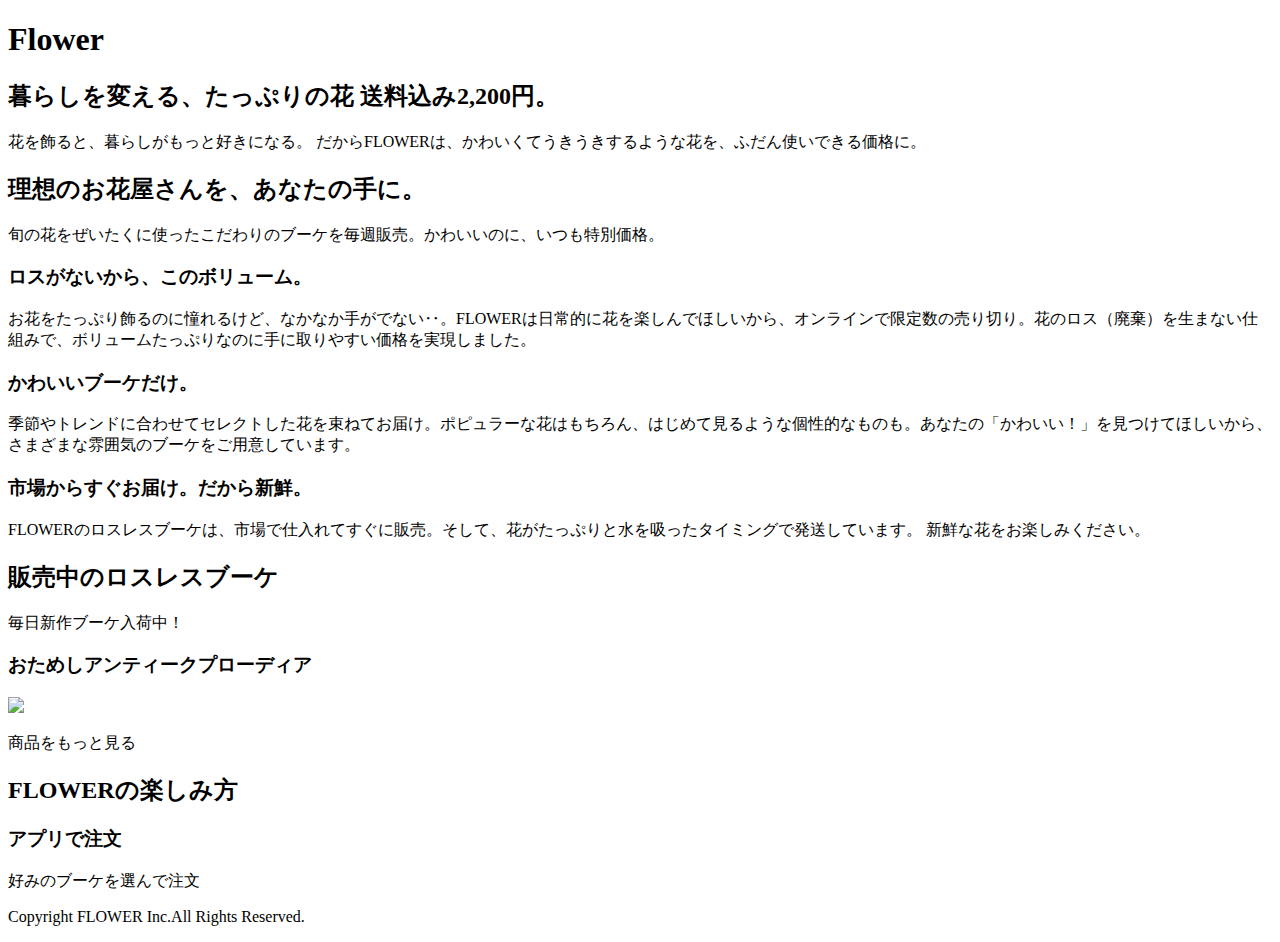
==== flower/index.html @ 5d366b84 "flower" ====
<!DOCTYPE html>
<html lang="en">
<head>
    <meta charset="UTF-8">
    <meta name="viewport" content="width=device-width, initial-scale=1.0">
    <title>Flower</title>
</head>
<body>
    <main>
        <article>
            <header>
                <h1>Flower</h1>
            </header>

            <section>
                <h2>暮らしを変える、たっぷりの花 送料込み2,200円。</h2>
                <p>
                    花を飾ると、暮らしがもっと好きになる。
                    だからFLOWERは、かわいくてうきうきするような花を、ふだん使いできる価格に。
                </p>
            </section>

            <section>
                <h2>理想のお花屋さんを、あなたの手に。</h2>
                <p>
                 旬の花をぜいたくに使ったこだわりのブーケを毎週販売。かわいいのに、いつも特別価格。
                </p>
            </section>

            <section>
                <h3>ロスがないから、このボリューム。</h3>
                <p>
                    お花をたっぷり飾るのに憧れるけど、なかなか手がでない‥。FLOWERは日常的に花を楽しんでほしいから、オンラインで限定数の売り切り。花のロス（廃棄）を生まない仕組みで、ボリュームたっぷりなのに手に取りやすい価格を実現しました。
                </p>
            </section>

            <section>
                <h3>かわいいブーケだけ。</h3>
                <p>
                   季節やトレンドに合わせてセレクトした花を束ねてお届け。ポピュラーな花はもちろん、はじめて見るような個性的なものも。あなたの「かわいい！」を見つけてほしいから、さまざまな雰囲気のブーケをご用意しています。
                </p>
            </section>

            <section>
                <h3>市場からすぐお届け。だから新鮮。</h3>
                <p>
                    FLOWERのロスレスブーケは、市場で仕入れてすぐに販売。そして、花がたっぷりと水を吸ったタイミングで発送しています。
                    新鮮な花をお楽しみください。
                </p>
            </section>

            <section>
                <h2>販売中のロスレスブーケ</h2>
                <p>毎日新作ブーケ入荷中！</p>
            </section>

            <section>
                <h3>おためしアンティークプローディア</h3>
                <img src="https://flowr.is/collections/15378">
            </section>

            <section>
                <a href="https://flowr.is/collections/15378"></a>
            </section>

            <p>商品をもっと見る</p>

            <section>
                <h2>FLOWERの楽しみ方</h2>
                <h3>アプリで注文</h3>
                <p>好みのブーケを選んで注文</p>
            </section>
        </article>
    </main>
    <footer>
        <p>Copyright FLOWER Inc.All Rights Reserved.</p>
    </footer>
</body>
</html>
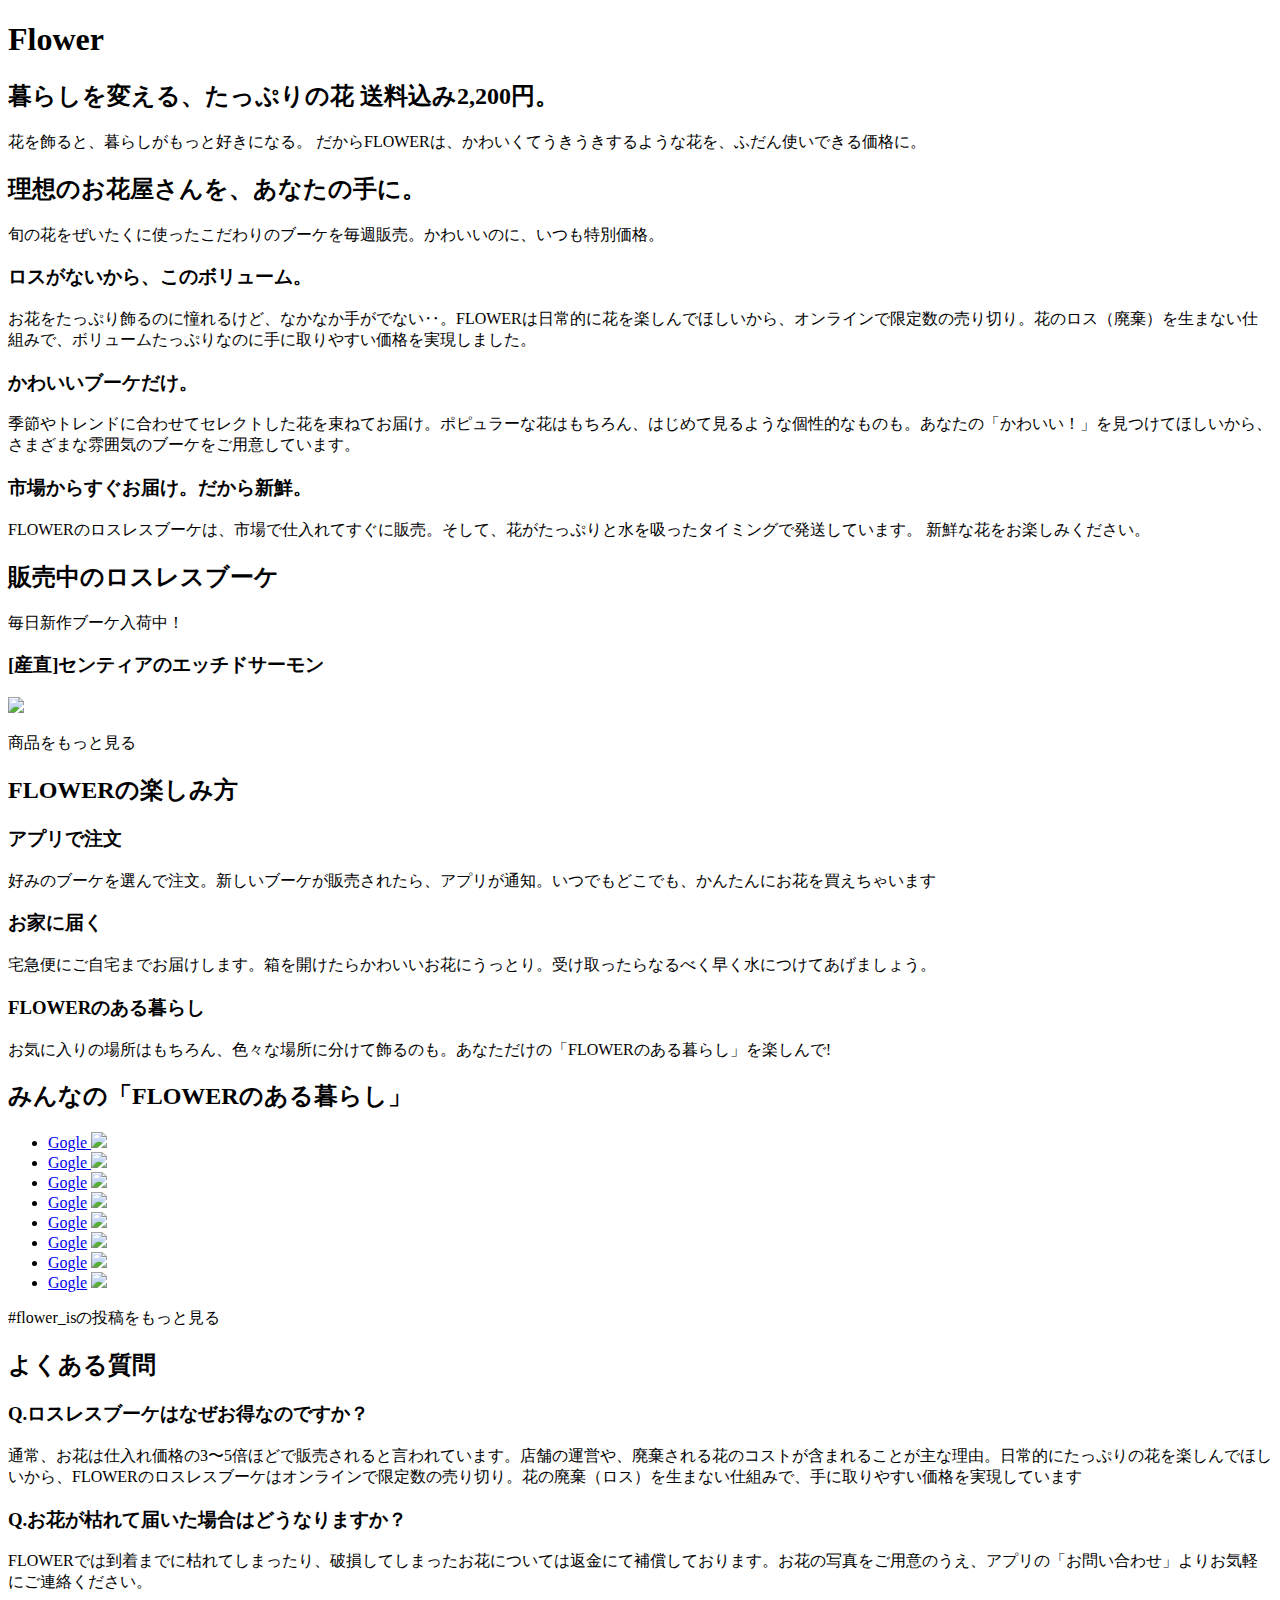
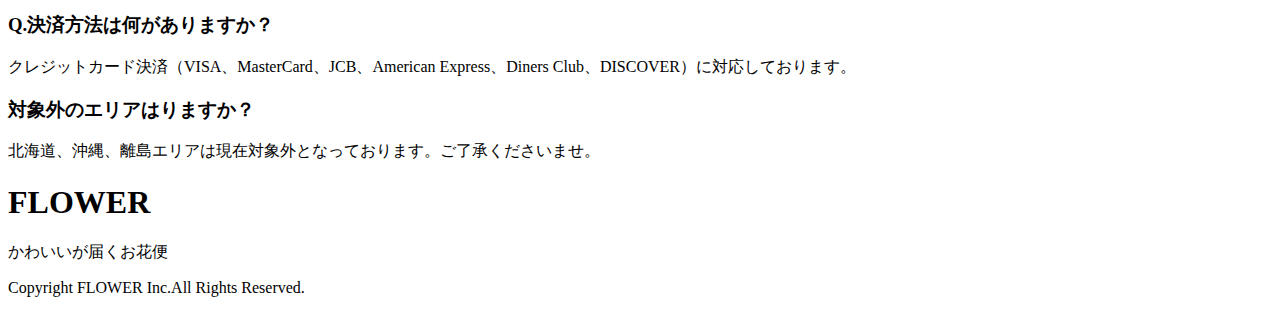
==== commit 7239acd0: "Flower　追加" ====
--- a/flower/index.html
+++ b/flower/index.html
@@ -55,12 +55,12 @@
             </section>
 
             <section>
-                <h3>おためしアンティークプローディア</h3>
-                <img src="https://flowr.is/collections/15378">
+                <h3>[産直]センティアのエッチドサーモン</h3>
+                <img src="https://flower-production-assets.s3.ap-northeast-1.amazonaws.com/uploads/flower_collection_product/image/15531/medium_9077a9e4-7eac-4e7f-9e4b-c41a75a4c921.jpg">
             </section>
 
             <section>
-                <a href="https://flowr.is/collections/15378"></a>
+                <a href="https://flowr.is/collections/15512"></a>
             </section>
 
             <p>商品をもっと見る</p>
@@ -68,7 +68,67 @@
             <section>
                 <h2>FLOWERの楽しみ方</h2>
                 <h3>アプリで注文</h3>
-                <p>好みのブーケを選んで注文</p>
+                <p>好みのブーケを選んで注文。新しいブーケが販売されたら、アプリが通知。いつでもどこでも、かんたんにお花を買えちゃいます</p>
+                <h3>お家に届く</h3>
+                <p>宅急便にご自宅までお届けします。箱を開けたらかわいいお花にうっとり。受け取ったらなるべく早く水につけてあげましょう。</p>
+                <h3>FLOWERのある暮らし</h3>
+                <p>お気に入りの場所はもちろん、色々な場所に分けて飾るのも。あなただけの「FLOWERのある暮らし」を楽しんで!</p>
+            </section>
+
+            <section>
+                <h2>みんなの「FLOWERのある暮らし」</h2>
+                <ul>
+                    <li><a href="https://www.instagram.com/p/CWfIunuJr1_/">Gogle
+                        <img src="https://www.instagram.com/p/CWfIunuJr1_/">
+                    </a></li>
+                    <li><a href="https://www.instagram.com/p/CW2BA6_PWQC/">Gogle
+                        <img src="https://www.instagram.com/p/CW2BA6_PWQC/">
+                    </a></li>
+                    <li><a href="https://www.instagram.com/p/CW8DlK4vW1s/">Gogle</a>
+                        <img src="https://www.instagram.com/p/CW8DlK4vW1s/">
+                    </li>
+                    <li><a href="https://www.instagram.com/p/CXIhyR5P0uj/">Gogle</a>
+                        <img src="https://www.instagram.com/p/CXIhyR5P0uj/" >
+                    </li>
+                    <li><a href="https://www.instagram.com/p/CW8DlK4vW1s/">Gogle</a>
+                        <img src="https://www.instagram.com/p/CW8DlK4vW1s/">
+                    </li>
+                    <li><a href="https://www.instagram.com/p/CW2YfB5F2j-/">Gogle</a>
+                        <img src="https://www.instagram.com/p/CW2YfB5F2j-/">
+                    </li>
+                    <li><a href="https://www.instagram.com/p/CWhHRS1P7Qz/">Gogle</a>
+                        <img src="https://www.instagram.com/p/CWhHRS1P7Qz/" >
+                    </li>
+                    <li><a href="https://www.instagram.com/p/CWiKPaOF_FN/">Gogle</a>
+                        <img src="https://www.instagram.com/p/CWiKPaOF_FN/">
+                    </li>
+                </ul>
+                <p>#flower_isの投稿をもっと見る</p>
+            </section>
+
+            <section>
+                <h2>よくある質問</h2>
+                <li>
+                    <h3>Q.ロスレスブーケはなぜお得なのですか？</h3>
+                    <p>通常、お花は仕入れ価格の3〜5倍ほどで販売されると言われています。店舗の運営や、廃棄される花のコストが含まれることが主な理由。日常的にたっぷりの花を楽しんでほしいから、FLOWERのロスレスブーケはオンラインで限定数の売り切り。花の廃棄（ロス）を生まない仕組みで、手に取りやすい価格を実現しています</p>
+                </li>
+                <li>
+                    <h3>Q.お花が枯れて届いた場合はどうなりますか？</h3>
+                    <p>FLOWERでは到着までに枯れてしまったり、破損してしまったお花については返金にて補償しております。お花の写真をご用意のうえ、アプリの「お問い合わせ」よりお気軽にご連絡ください。</p>
+                </li>
+                <li>
+                    <h3>Q.決済方法は何がありますか？</h3>
+                    <p>クレジットカード決済（VISA、MasterCard、JCB、American Express、Diners Club、DISCOVER）に対応しております。</p>
+                </li>
+                <li>
+                    <h3>対象外のエリアはりますか？</h3>
+                    <p>北海道、沖縄、離島エリアは現在対象外となっております。ご了承くださいませ。</p>
+                </li>
+            </section>
+
+            <section>
+                <h1>FLOWER</h1>
+                <p>かわいいが届くお花便</p>
             </section>
         </article>
     </main>
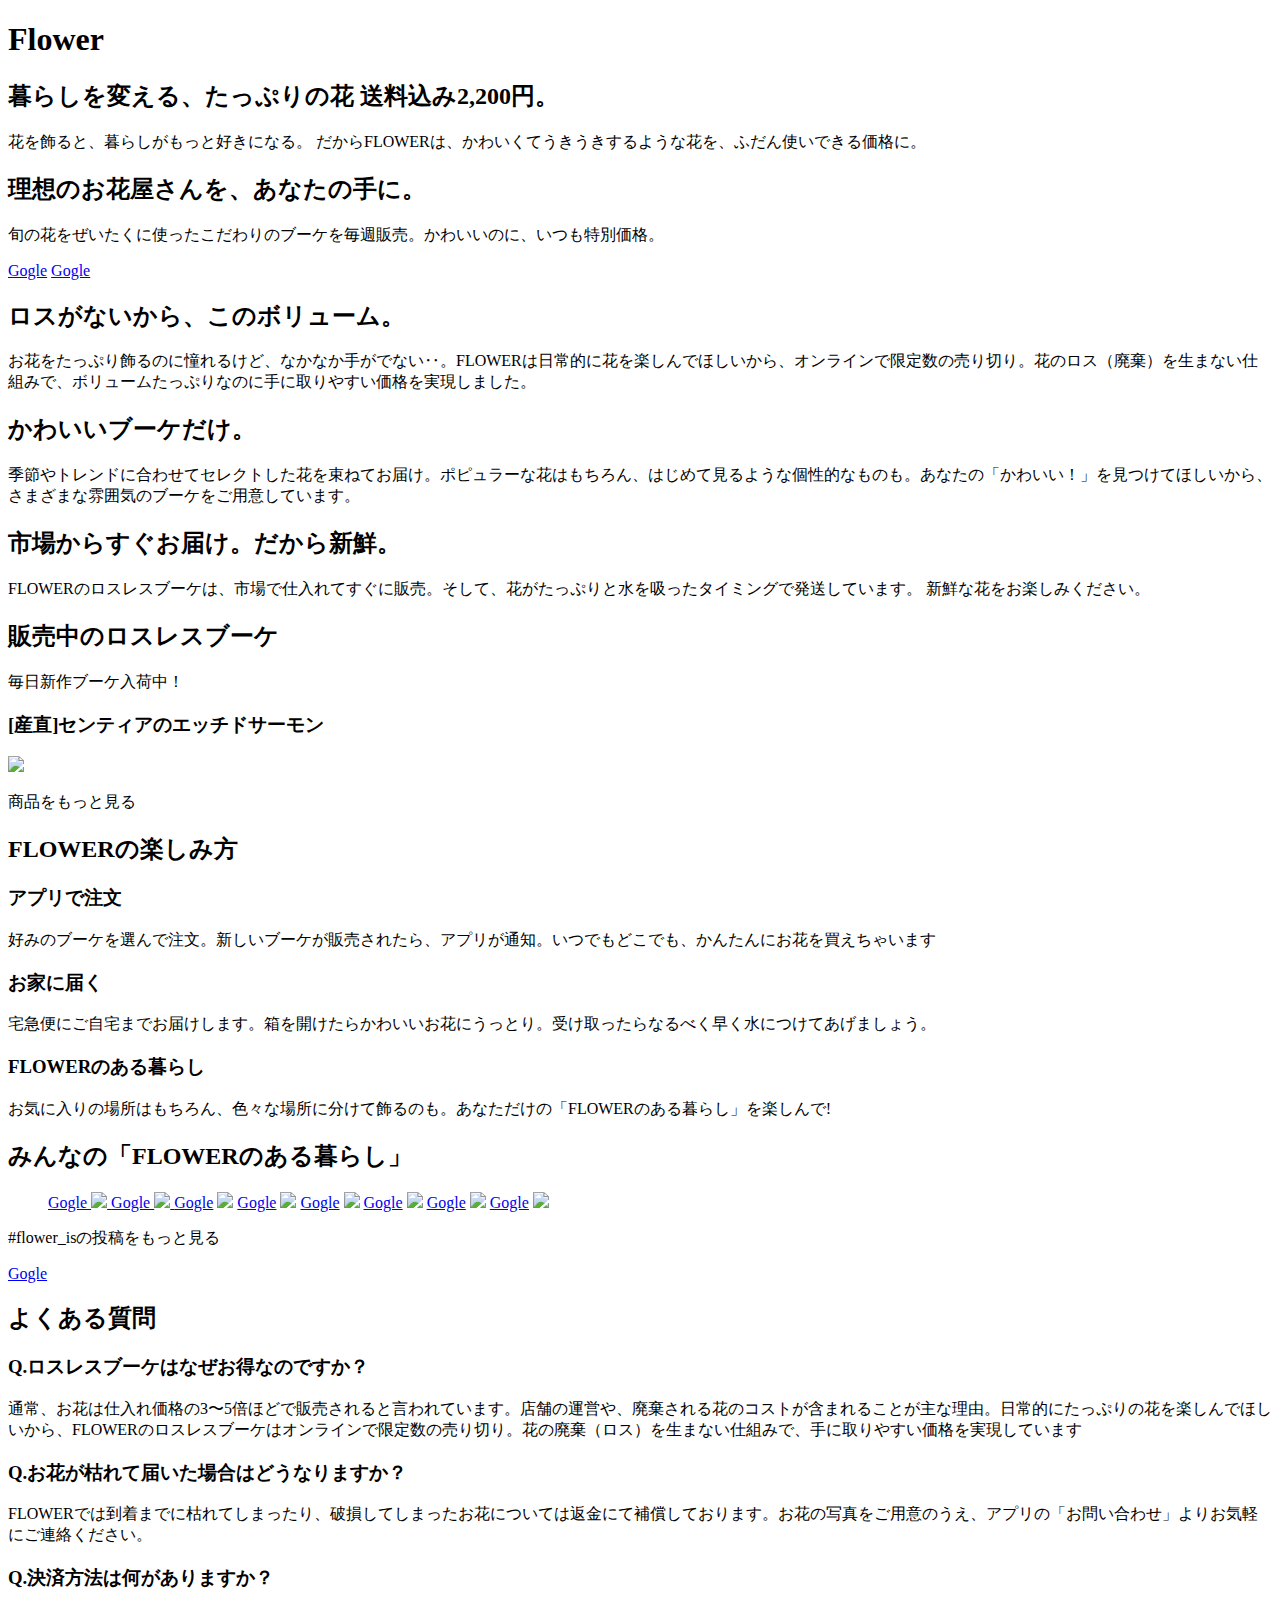
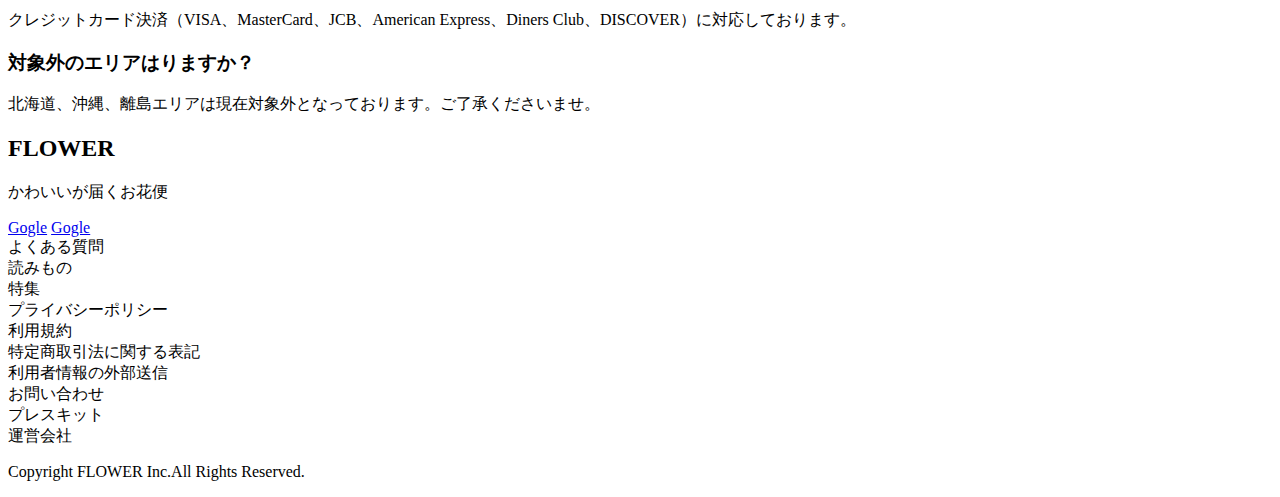
==== commit 3fc3c762: "Flower追加" ====
--- a/flower/index.html
+++ b/flower/index.html
@@ -25,24 +25,26 @@
                 <p>
                  旬の花をぜいたくに使ったこだわりのブーケを毎週販売。かわいいのに、いつも特別価格。
                 </p>
+                <a href="https://flowr.page.link/88Lt">Gogle</a>
+                <a href="https://flowr.page.link/19mT">Gogle</a>
             </section>
 
             <section>
-                <h3>ロスがないから、このボリューム。</h3>
+                <h2>ロスがないから、このボリューム。</h2>
                 <p>
                     お花をたっぷり飾るのに憧れるけど、なかなか手がでない‥。FLOWERは日常的に花を楽しんでほしいから、オンラインで限定数の売り切り。花のロス（廃棄）を生まない仕組みで、ボリュームたっぷりなのに手に取りやすい価格を実現しました。
                 </p>
             </section>
 
             <section>
-                <h3>かわいいブーケだけ。</h3>
+                <h2>かわいいブーケだけ。</h2>
                 <p>
                    季節やトレンドに合わせてセレクトした花を束ねてお届け。ポピュラーな花はもちろん、はじめて見るような個性的なものも。あなたの「かわいい！」を見つけてほしいから、さまざまな雰囲気のブーケをご用意しています。
                 </p>
             </section>
 
             <section>
-                <h3>市場からすぐお届け。だから新鮮。</h3>
+                <h2>市場からすぐお届け。だから新鮮。</h2>
                 <p>
                     FLOWERのロスレスブーケは、市場で仕入れてすぐに販売。そして、花がたっぷりと水を吸ったタイミングで発送しています。
                     新鮮な花をお楽しみください。
@@ -52,84 +54,100 @@
             <section>
                 <h2>販売中のロスレスブーケ</h2>
                 <p>毎日新作ブーケ入荷中！</p>
-            </section>
-
-            <section>
                 <h3>[産直]センティアのエッチドサーモン</h3>
                 <img src="https://flower-production-assets.s3.ap-northeast-1.amazonaws.com/uploads/flower_collection_product/image/15531/medium_9077a9e4-7eac-4e7f-9e4b-c41a75a4c921.jpg">
-            </section>
-
-            <section>
                 <a href="https://flowr.is/collections/15512"></a>
             </section>
 
             <p>商品をもっと見る</p>
+            <a href="https://flowr.is/collections"></a>
 
             <section>
                 <h2>FLOWERの楽しみ方</h2>
-                <h3>アプリで注文</h3>
-                <p>好みのブーケを選んで注文。新しいブーケが販売されたら、アプリが通知。いつでもどこでも、かんたんにお花を買えちゃいます</p>
-                <h3>お家に届く</h3>
-                <p>宅急便にご自宅までお届けします。箱を開けたらかわいいお花にうっとり。受け取ったらなるべく早く水につけてあげましょう。</p>
-                <h3>FLOWERのある暮らし</h3>
-                <p>お気に入りの場所はもちろん、色々な場所に分けて飾るのも。あなただけの「FLOWERのある暮らし」を楽しんで!</p>
-            </section>
+             <section>
+                 <h3>アプリで注文</h3>
+                 <p>好みのブーケを選んで注文。新しいブーケが販売されたら、アプリが通知。いつでもどこでも、かんたんにお花を買えちゃいます</p>
+             </section>
+             <section>
+                 <h3>お家に届く</h3>
+                 <p>宅急便にご自宅までお届けします。箱を開けたらかわいいお花にうっとり。受け取ったらなるべく早く水につけてあげましょう。</p>
+             </section>
+             <section>
+                 <h3>FLOWERのある暮らし</h3>
+                 <p>お気に入りの場所はもちろん、色々な場所に分けて飾るのも。あなただけの「FLOWERのある暮らし」を楽しんで!</p>
+             </section>
+            </section> 
 
             <section>
                 <h2>みんなの「FLOWERのある暮らし」</h2>
                 <ul>
-                    <li><a href="https://www.instagram.com/p/CWfIunuJr1_/">Gogle
+                    <a href="https://www.instagram.com/p/CWfIunuJr1_/">Gogle
                         <img src="https://www.instagram.com/p/CWfIunuJr1_/">
-                    </a></li>
-                    <li><a href="https://www.instagram.com/p/CW2BA6_PWQC/">Gogle
+                    </a>
+                    <a href="https://www.instagram.com/p/CW2BA6_PWQC/">Gogle
                         <img src="https://www.instagram.com/p/CW2BA6_PWQC/">
-                    </a></li>
-                    <li><a href="https://www.instagram.com/p/CW8DlK4vW1s/">Gogle</a>
+                    </a>
+                    <a href="https://www.instagram.com/p/CW8DlK4vW1s/">Gogle</a>
                         <img src="https://www.instagram.com/p/CW8DlK4vW1s/">
-                    </li>
-                    <li><a href="https://www.instagram.com/p/CXIhyR5P0uj/">Gogle</a>
+                    
+                   <a href="https://www.instagram.com/p/CXIhyR5P0uj/">Gogle</a>
                         <img src="https://www.instagram.com/p/CXIhyR5P0uj/" >
-                    </li>
-                    <li><a href="https://www.instagram.com/p/CW8DlK4vW1s/">Gogle</a>
+                    
+                   <a href="https://www.instagram.com/p/CW8DlK4vW1s/">Gogle</a>
                         <img src="https://www.instagram.com/p/CW8DlK4vW1s/">
-                    </li>
-                    <li><a href="https://www.instagram.com/p/CW2YfB5F2j-/">Gogle</a>
+                    
+                   <a href="https://www.instagram.com/p/CW2YfB5F2j-/">Gogle</a>
                         <img src="https://www.instagram.com/p/CW2YfB5F2j-/">
-                    </li>
-                    <li><a href="https://www.instagram.com/p/CWhHRS1P7Qz/">Gogle</a>
+                    
+                   <a href="https://www.instagram.com/p/CWhHRS1P7Qz/">Gogle</a>
                         <img src="https://www.instagram.com/p/CWhHRS1P7Qz/" >
-                    </li>
-                    <li><a href="https://www.instagram.com/p/CWiKPaOF_FN/">Gogle</a>
+                    
+                   <a href="https://www.instagram.com/p/CWiKPaOF_FN/">Gogle</a>
                         <img src="https://www.instagram.com/p/CWiKPaOF_FN/">
-                    </li>
+                    
                 </ul>
                 <p>#flower_isの投稿をもっと見る</p>
+                <a href="https://www.instagram.com/explore/tags/flower_is/?hl=ja">Gogle</a>
             </section>
 
             <section>
                 <h2>よくある質問</h2>
-                <li>
+                <section>
                     <h3>Q.ロスレスブーケはなぜお得なのですか？</h3>
                     <p>通常、お花は仕入れ価格の3〜5倍ほどで販売されると言われています。店舗の運営や、廃棄される花のコストが含まれることが主な理由。日常的にたっぷりの花を楽しんでほしいから、FLOWERのロスレスブーケはオンラインで限定数の売り切り。花の廃棄（ロス）を生まない仕組みで、手に取りやすい価格を実現しています</p>
-                </li>
-                <li>
+                </section>
+                <section>
                     <h3>Q.お花が枯れて届いた場合はどうなりますか？</h3>
                     <p>FLOWERでは到着までに枯れてしまったり、破損してしまったお花については返金にて補償しております。お花の写真をご用意のうえ、アプリの「お問い合わせ」よりお気軽にご連絡ください。</p>
-                </li>
-                <li>
+                </section>
+                <section>
                     <h3>Q.決済方法は何がありますか？</h3>
                     <p>クレジットカード決済（VISA、MasterCard、JCB、American Express、Diners Club、DISCOVER）に対応しております。</p>
-                </li>
-                <li>
+                </section>
+                <section>
                     <h3>対象外のエリアはりますか？</h3>
                     <p>北海道、沖縄、離島エリアは現在対象外となっております。ご了承くださいませ。</p>
-                </li>
+                </section>
             </section>
 
             <section>
-                <h1>FLOWER</h1>
+                <h2>FLOWER</h2>
                 <p>かわいいが届くお花便</p>
+                <a href="https://flowr.page.link/88Lt">Gogle</a>
+                <a href="https://flowr.page.link/19mT">Gogle</a>
             </section>
+
+            <li>よくある質問</li>
+            <li>読みもの</li>
+            <li>特集</li>
+            <li>プライバシーポリシー</li>
+            <li>利用規約</li>
+            <li>特定商取引法に関する表記</li>
+            <li>利用者情報の外部送信</li>
+            <li>お問い合わせ</li>
+            <li>プレスキット</li>
+            <li>運営会社</li>
+
         </article>
     </main>
     <footer>
